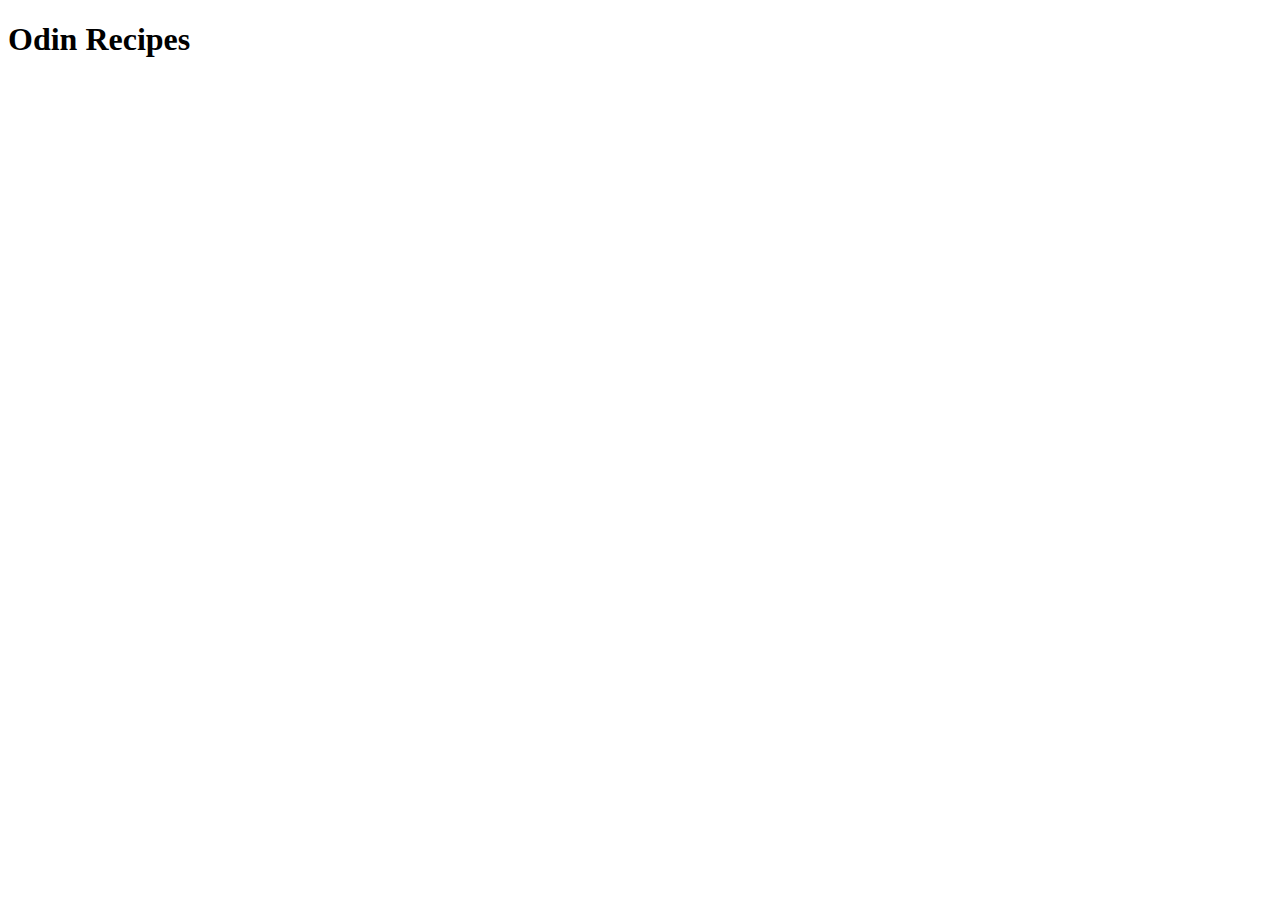
==== index.html @ 0eeddb1d "index.html" ====
<!DOCTYPE html>
<html lang="en">
<head>
    <meta charset="UTF-8">
    <meta http-equiv="X-UA-Compatible" content="IE=edge">
    <meta name="viewport" content="width=device-width, initial-scale=1.0">
    <title>Document</title>
</head>
<body>
    <h1>Odin Recipes</h1>
</body>
</html>
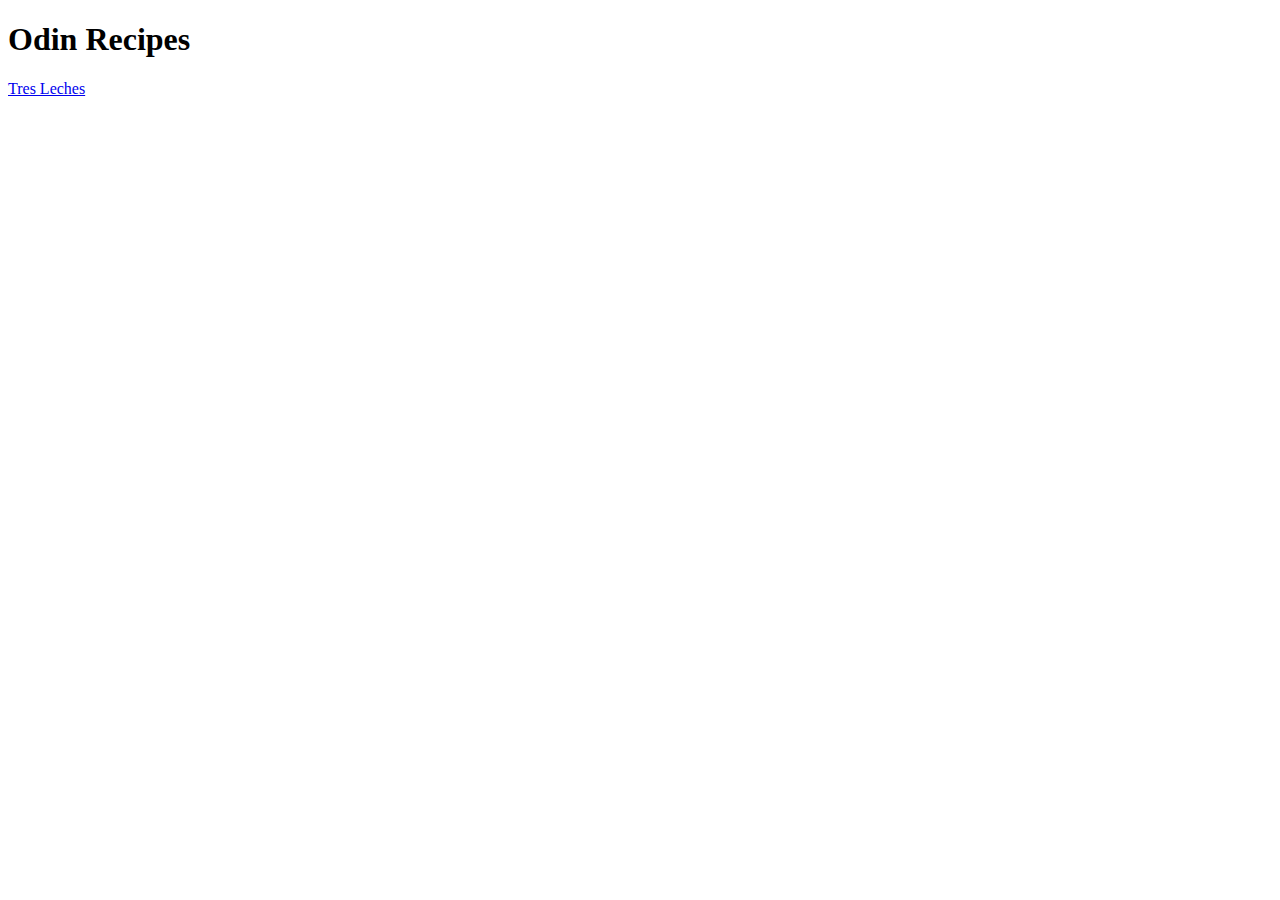
==== commit 11110301: "index.html" ====
--- a/index.html
+++ b/index.html
@@ -8,5 +8,6 @@
 </head>
 <body>
     <h1>Odin Recipes</h1>
+    <a href="recipes/tresleches.html">Tres Leches</a>
 </body>
 </html>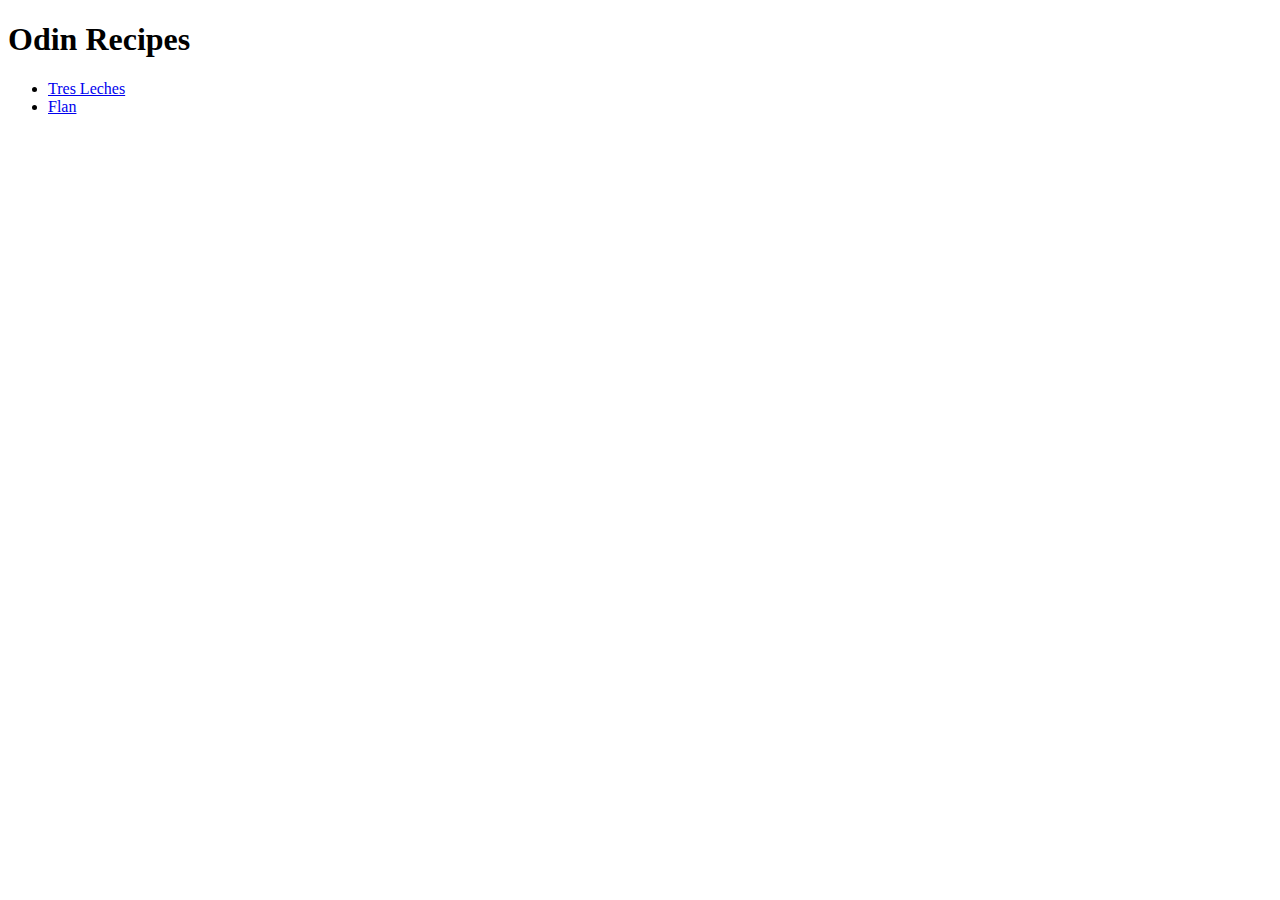
==== commit e88697c1: "index.html" ====
--- a/index.html
+++ b/index.html
@@ -8,6 +8,9 @@
 </head>
 <body>
     <h1>Odin Recipes</h1>
-    <a href="recipes/tresleches.html">Tres Leches</a>
+    <ul>
+       <li> <a href="recipes/tresleches.html">Tres Leches</a> </li>
+      <li>  <a href="recipes/flan.html">Flan</a> </li>
+    </ul>
 </body>
 </html>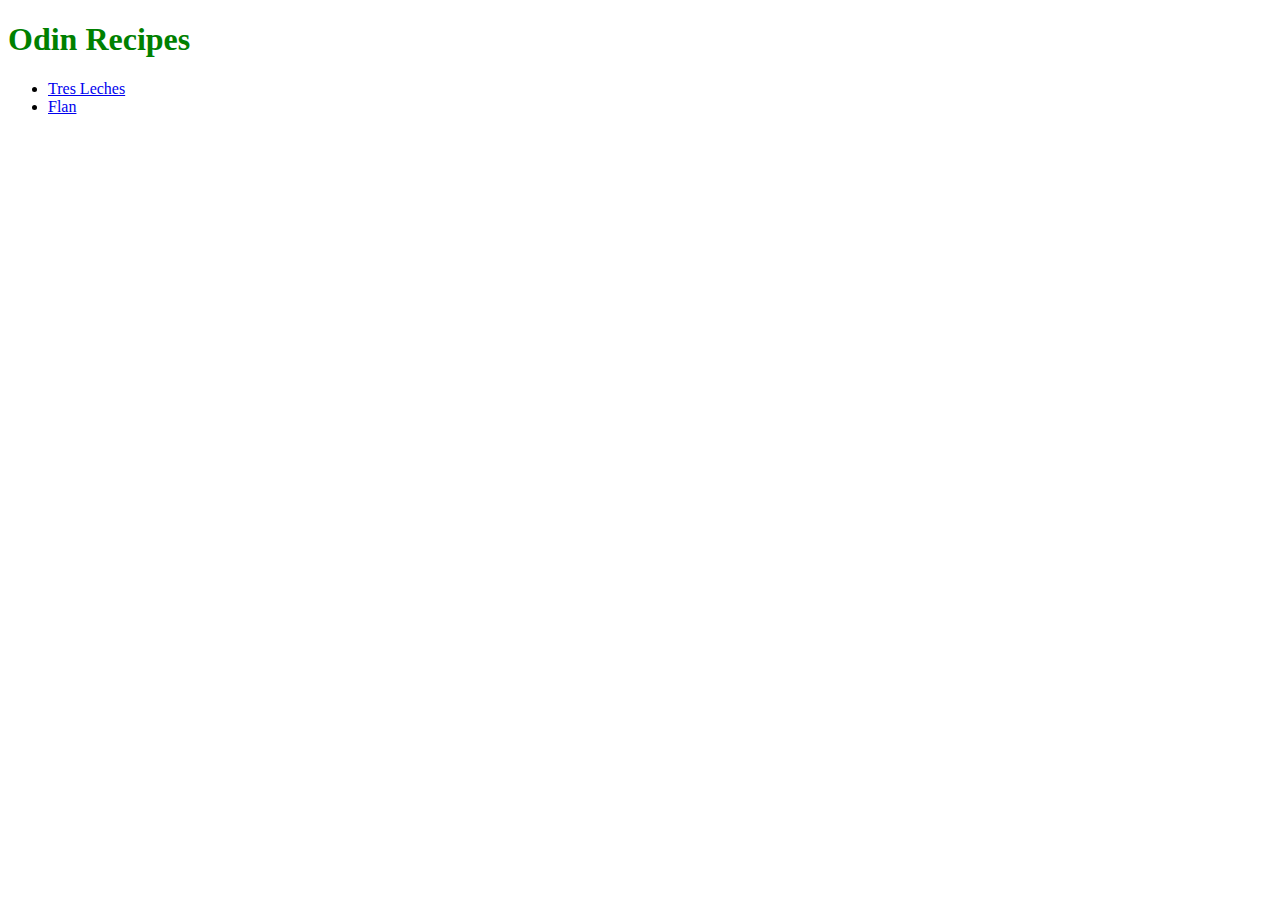
==== commit df689366: "style.css" ====
--- a/index.html
+++ b/index.html
@@ -4,7 +4,8 @@
     <meta charset="UTF-8">
     <meta http-equiv="X-UA-Compatible" content="IE=edge">
     <meta name="viewport" content="width=device-width, initial-scale=1.0">
-    <title>Document</title>
+    <title>Recipes</title>
+    <link rel="stylesheet" href="style.css"
 </head>
 <body>
     <h1>Odin Recipes</h1>
--- a/style.css
+++ b/style.css
@@ -0,0 +1,3 @@
+h1 {
+    color: green
+}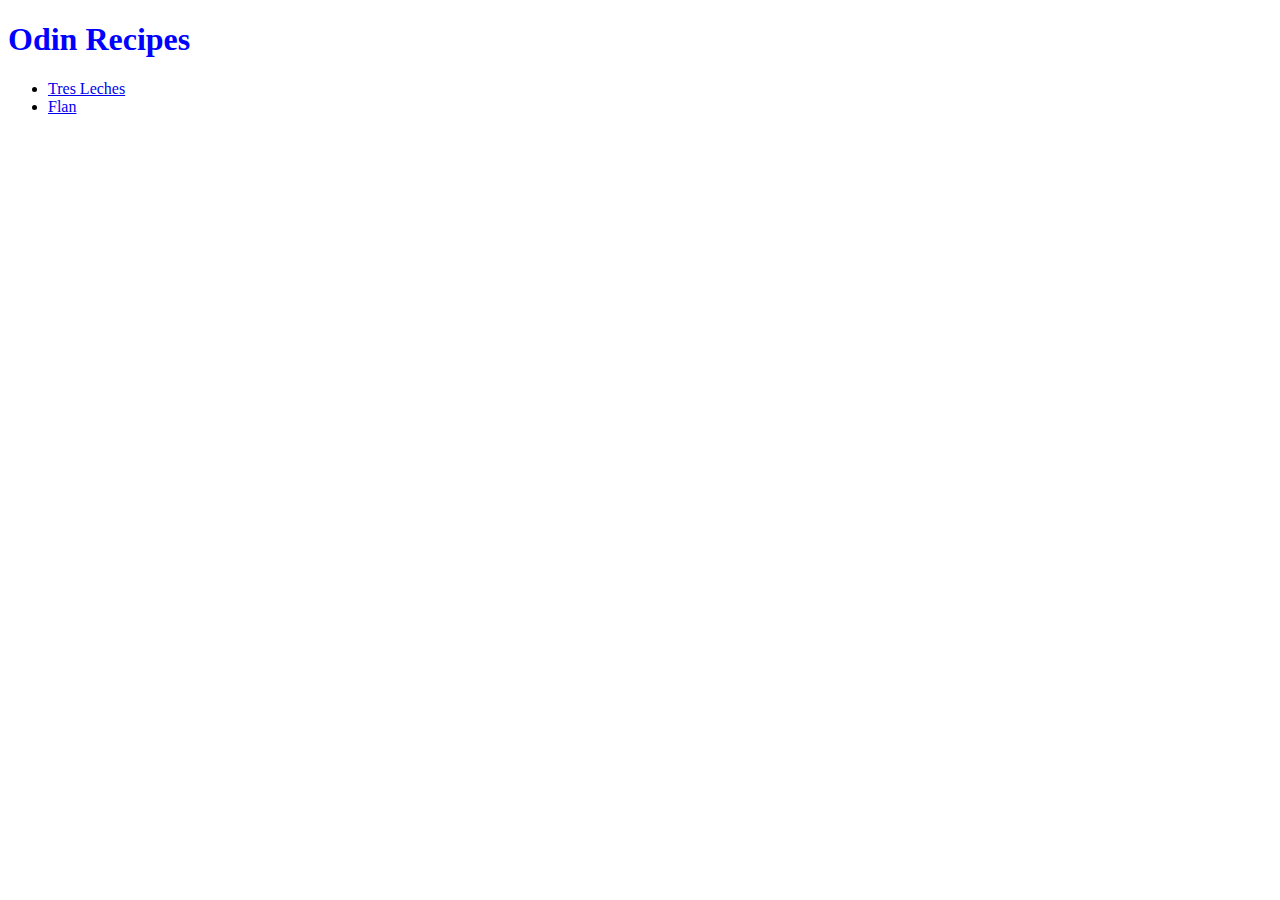
==== commit 0b9d5de4: "index.html" ====
--- a/index.html
+++ b/index.html
@@ -5,10 +5,10 @@
     <meta http-equiv="X-UA-Compatible" content="IE=edge">
     <meta name="viewport" content="width=device-width, initial-scale=1.0">
     <title>Recipes</title>
-    <link rel="stylesheet" href="style.css"
+    <link rel="stylesheet" href="style.css">
 </head>
 <body>
-    <h1>Odin Recipes</h1>
+    <h1 class="blue">Odin Recipes</h1>
     <ul>
        <li> <a href="recipes/tresleches.html">Tres Leches</a> </li>
       <li>  <a href="recipes/flan.html">Flan</a> </li>
--- a/style.css
+++ b/style.css
@@ -1,3 +1,7 @@
+.blue{
+color: blue; 
+}
+
 h1 {
     color: green
 }